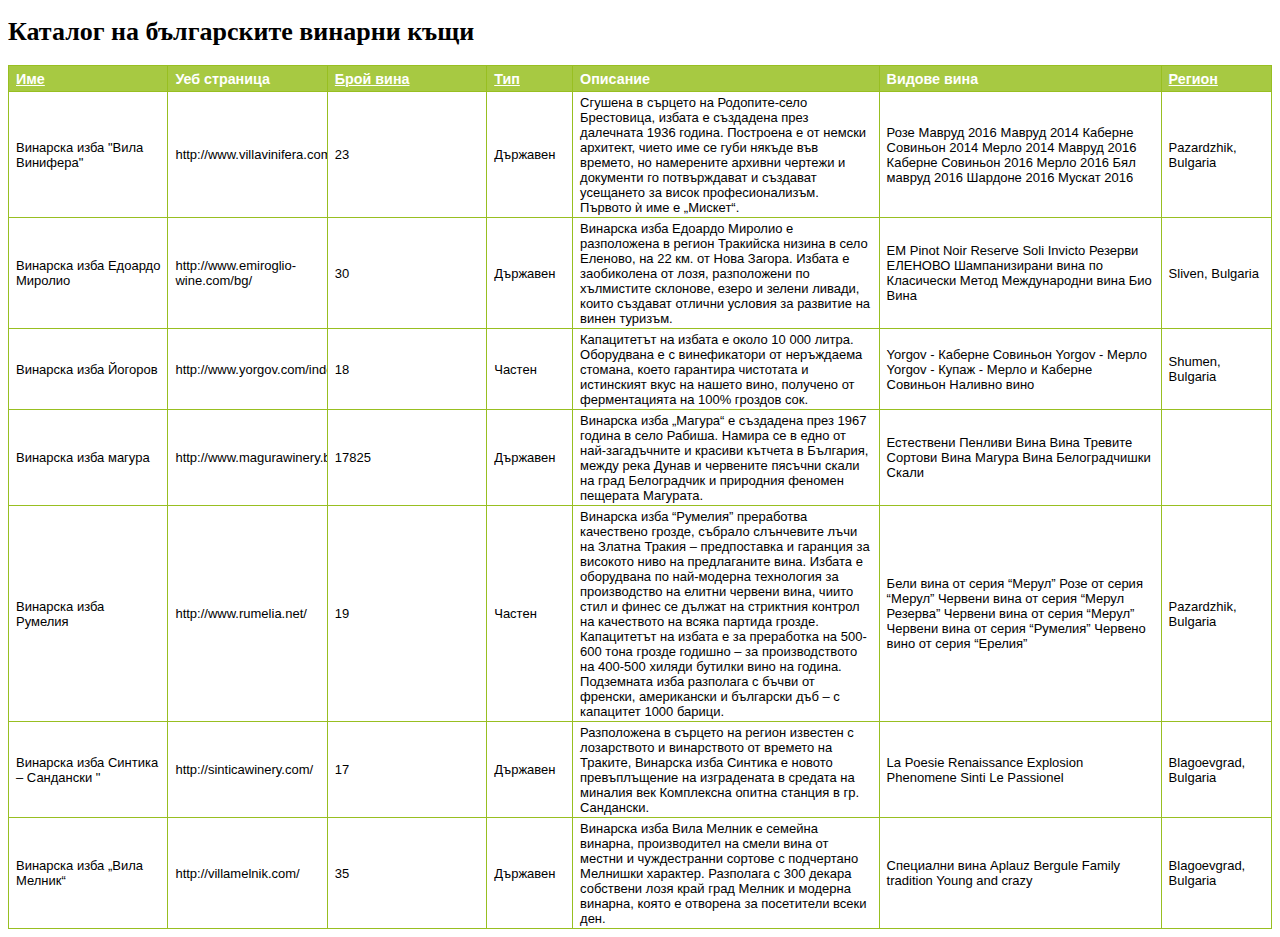
==== index_nojs.html @ dd206f60 "Removing sort by regions" ====
<!DOCTYPE html>
<html><head>
<meta http-equiv="content-type" content="text/html; charset=UTF-8">     
                                                                        
                                                     
		<meta charset="UTF-8">                                                                       
		<title>Винарни къщи</title>                                                                                                         
		<link rel="stylesheet" type="text/css" href="style.css">
		<script src="jquery-1.10.2.min.js"></script>
		<script src="sorttable.js"></script>
		<script src="xslt.js"></script>
			<script>
		window.onload = function() {
			new Transformation().setXml("08_content.xml")
				.setXslt("08_transformation.xsl").transform("table-div");
		}
		</script>
	</head>                                                                
                                                                 
	<body>                                                                 
                                                                 
		<h1>Каталог на българските винарни къщи</h1>                                                                                 
		<div id="table-div"><table id="winehouses"><thead><tr><th style="width:50px"><a href="#" onclick="this.blur(); return sortTable('winehouses-body', 0, true);">Име</a></th><th style="width:50px">
					Уеб страница
				</th><th style="width:50px"><a href="#" onclick="this.blur(); return sortTable('winehouses-body', 2, true);">Брой вина</a></th></th><th style="width:110px">
					Описание
				</th><th style="width:100px">
					Видове вина
				</th><th style="width:30px"><a>Регион</a></th></tr></thead><tbody id="winehouses-body" style=""><tr><td>Винарска изба магура</td><td>http://www.magurawinery.bg/</td><td>17</td><td>
				Винарска изба „Магура“ е създадена през 1967 година в село Рабиша. 
Намира се в едно от най-загадъчните и красиви кътчета в България, между 
река Дунав и червените пясъчни скали на град Белоградчик и природния 
феномен пещерата Магурата. 			</td><td>
				Естествени Пенливи Вина
				Вина Тревите
				Сортови Вина Магура
				Вина Белоградчишки Скали
			</td><td>Sofia, Bulgaria</td></tr><tr><td>Винарска изба „Вила Мелник“ </td><td>http://villamelnik.com/</td><td>35</td><td>
        Винарска изба Вила Мелник
        е семейна винарна, производител на смели вина от местни и 
чуждестранни сортове с подчертано Мелнишки характер. Разполага с 300 
декара собствени лозя край град Мелник и модерна винарна, която е 
отворена за посетители всеки ден.
      </td><td>
				Специални вина
        Aplauz
        Bergule
        Family tradition
        Young and crazy
			</td><td>Blagoevgrad, Bulgaria</td></tr><tr><td>Винарска изба Едоардо Миролио</td><td>http://www.emiroglio-wine.com/bg/</td><td>30</td><td>
				Винарска изба Едоардо Миролио е разположена в регион Тракийска 
низина в село Еленово, на 22 км. от Нова Загора.  Избата е заобиколена 
от лозя, разположени по хълмистите склонове, езеро и зелени ливади, 
които създават отлични условия за развитие на винен туризъм.			</td><td>
				EM Pinot Noir Reserve
				Soli Invicto
				Резерви ЕЛЕНОВО
				Шампанизирани вина по Класически Метод
				Международни вина
				Био Вина
			</td><td>Sliven, Bulgaria</td></tr><tr><td>Винарска изба "Вила Винифера"</td><td>http://www.villavinifera.com/</td><td>23</td><td>
				Сгушена в сърцето на Родопите-село Брестовица, избата е създадена 
през далечната 1936 година. Построена е от немски архитект, чието име се
 губи някъде във времето, но намерените архивни чертежи и документи го 
потвърждават и създават усещането за висок професионализъм. Първото ѝ 
име е „Мискет“. 			</td><td>
				Розе Мавруд 2016
				Мавруд 2014
				Каберне Совиньон 2014
				Мерло 2014
				Мавруд 2016
				Каберне Совиньон 2016
				Мерло 2016
				Бял мавруд 2016
				Шардоне 2016
				Мускат 2016
			</td><td>Pazardzhik, Bulgaria</td></tr><tr><td>Винарска изба Румелия </td><td>http://www.rumelia.net/</td><td>19</td><td>
        Винарска изба “Румелия” преработва качествено грозде, събрало 
слънчевите лъчи на Златна Тракия – предпоставка и гаранция за високото 
ниво на предлаганите вина. Избата е оборудвана по най-модерна технология
 за производство на елитни червени вина, чиито стил и финес се дължат на
 стриктния контрол на качеството на всяка партида грозде. Капацитетът на
 избата е за преработка на 500-600 тона грозде годишно – за 
производството на 400-500 хиляди бутилки вино на година. Подземната изба
 разполага с бъчви от френски, американски и български дъб – с капацитет
 1000 барици.
      </td><td>
				Бели вина от серия “Мерул”
				Розе от серия “Мерул”
        Червени вина от серия “Мерул Резерва”
        Червени вина от серия “Мерул”
        Червени вина от серия “Румелия”
        Червено вино от серия “Ерелия”
			</td><td>Pazardzhik, Bulgaria</td></tr><tr><td>Винарска изба Йогоров</td><td>http://www.yorgov.com/index.htm</td><td>18</td><td>
				Капацитетът на избата е около 10 000 литра. Оборудвана е с 
винефикатори от неръждаема стомана, което гарантира чистотата  и 
истинският вкус на  нашето вино, получено от ферментацията на 100% 
гроздов сок.			</td><td>
				Yorgov - Каберне Совиньон
				Yorgov - Мерло
				Yorgov - Купаж - Мерло  и Каберне Совиньон
				Наливно вино
			</td><td>Shumen, Bulgaria</td></tr><tr><td>Винарска изба Синтика – Сандански "</td><td>http://sinticawinery.com/</td><td>17</td><td>
        Разположена в сърцето на регион известен с лозарството и 
винарството от времето на Траките, Винарска изба Синтика е новото 
превъплъщение на изградената в средата на миналия век Комплексна опитна 
станция в гр. Сандански.
      </td><td>
				La Poesie
				Renaissance
        Explosion
        Phenomene
        Sinti
        Le Passionel
			</td><td>Blagoevgrad, Bulgaria</td></tr></tbody></table></div>  
	        
 
</body></html>
---- style.css ----
@CHARSET "UTF-8";

html {
	font-size:13px;
}

#winehouses {
	font-family: Helvetica, "Trebuchet MS", Arial, sans-serif;
	width: 100%;
	border-collapse: collapse;
	table-layout:fixed;
}

#winehouses td,#winehouses th {
	font-size: 1em;
	border: 1px solid #98bf21;
	padding: 3px 7px 2px 7px;
	overflow: hidden; 
}

#winehouses th {
	font-size: 1.1em;
	text-align: left;
	padding-top: 5px;
	padding-bottom: 4px;
	background-color: #A7C942;
	color: #ffffff;
}

#winehouses tr.alt td {
	color: #000000;
	background-color: #EAF2D3;
}

a {
	color: #669999;
}

#winehouses th a {
	color: #ffffff;
}

.show_hide {
	cursor:pointer;
}

a:hover {
	
}

a:visited {
	
}
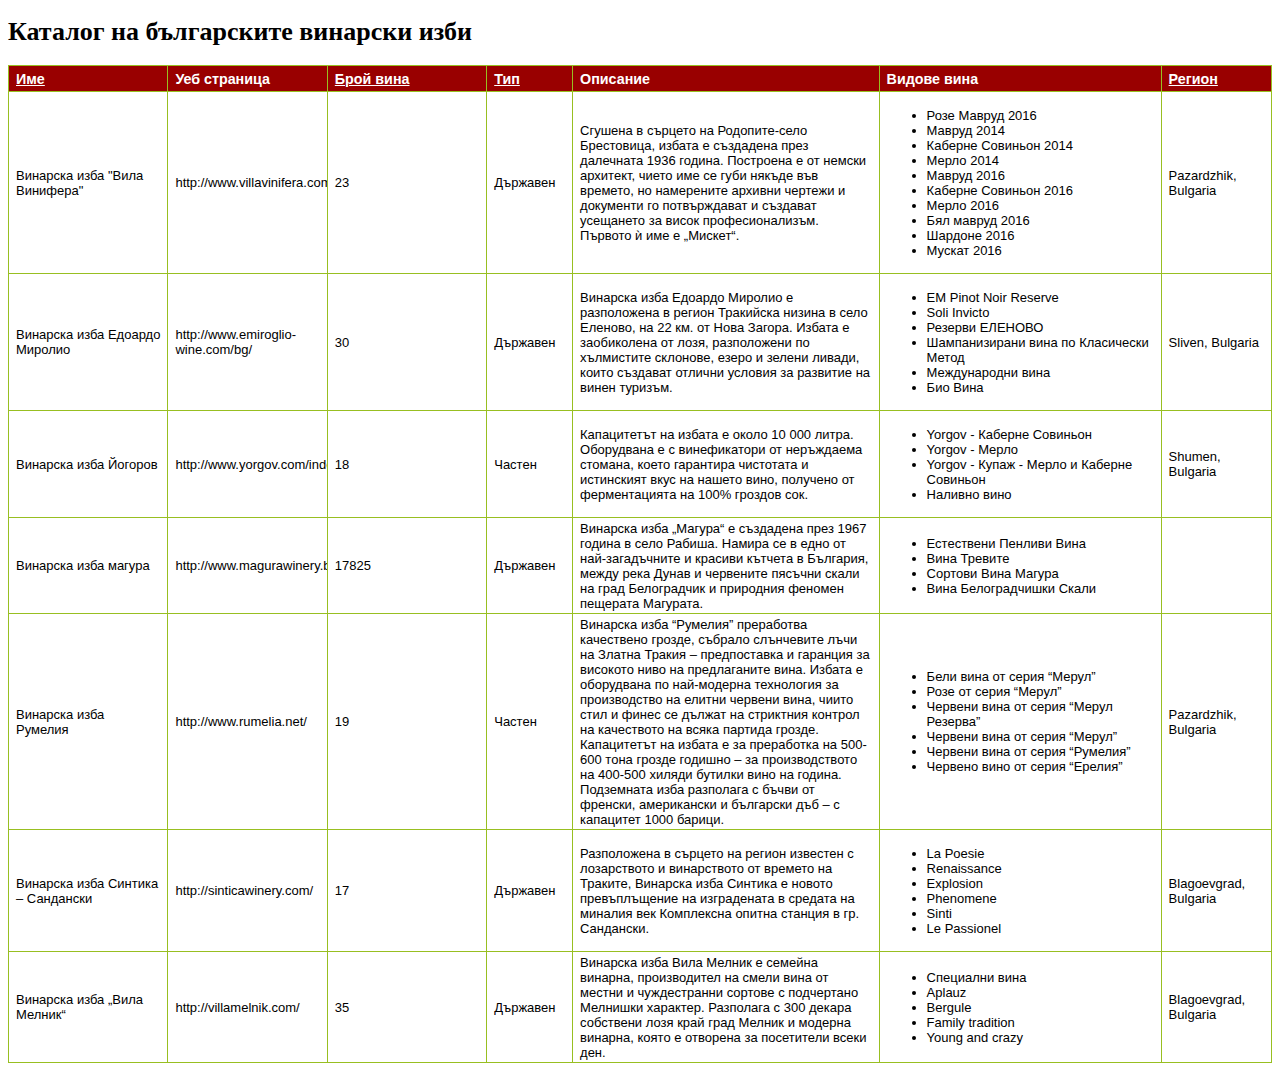
==== commit 9cc05327: "Changes for styling; fixing names" ====
--- a/index_nojs.html
+++ b/index_nojs.html
@@ -4,7 +4,7 @@
                                                                         
                                                      
 		<meta charset="UTF-8">                                                                       
-		<title>Винарни къщи</title>                                                                                                         
+		<title>Винарски изби</title>                                                                                                         
 		<link rel="stylesheet" type="text/css" href="style.css">
 		<script src="jquery-1.10.2.min.js"></script>
 		<script src="sorttable.js"></script>
@@ -19,7 +19,7 @@
                                                                  
 	<body>                                                                 
                                                                  
-		<h1>Каталог на българските винарни къщи</h1>                                                                                 
+		<h1>Каталог на българските винарски изби</h1>                                                                                 
 		<div id="table-div"><table id="winehouses"><thead><tr><th style="width:50px"><a href="#" onclick="this.blur(); return sortTable('winehouses-body', 0, true);">Име</a></th><th style="width:50px">
 					Уеб страница
 				</th><th style="width:50px"><a href="#" onclick="this.blur(); return sortTable('winehouses-body', 2, true);">Брой вина</a></th></th><th style="width:110px">
--- a/style.css
+++ b/style.css
@@ -23,7 +23,7 @@
 	text-align: left;
 	padding-top: 5px;
 	padding-bottom: 4px;
-	background-color: #A7C942;
+	background-color: #990000;
 	color: #ffffff;
 }
 
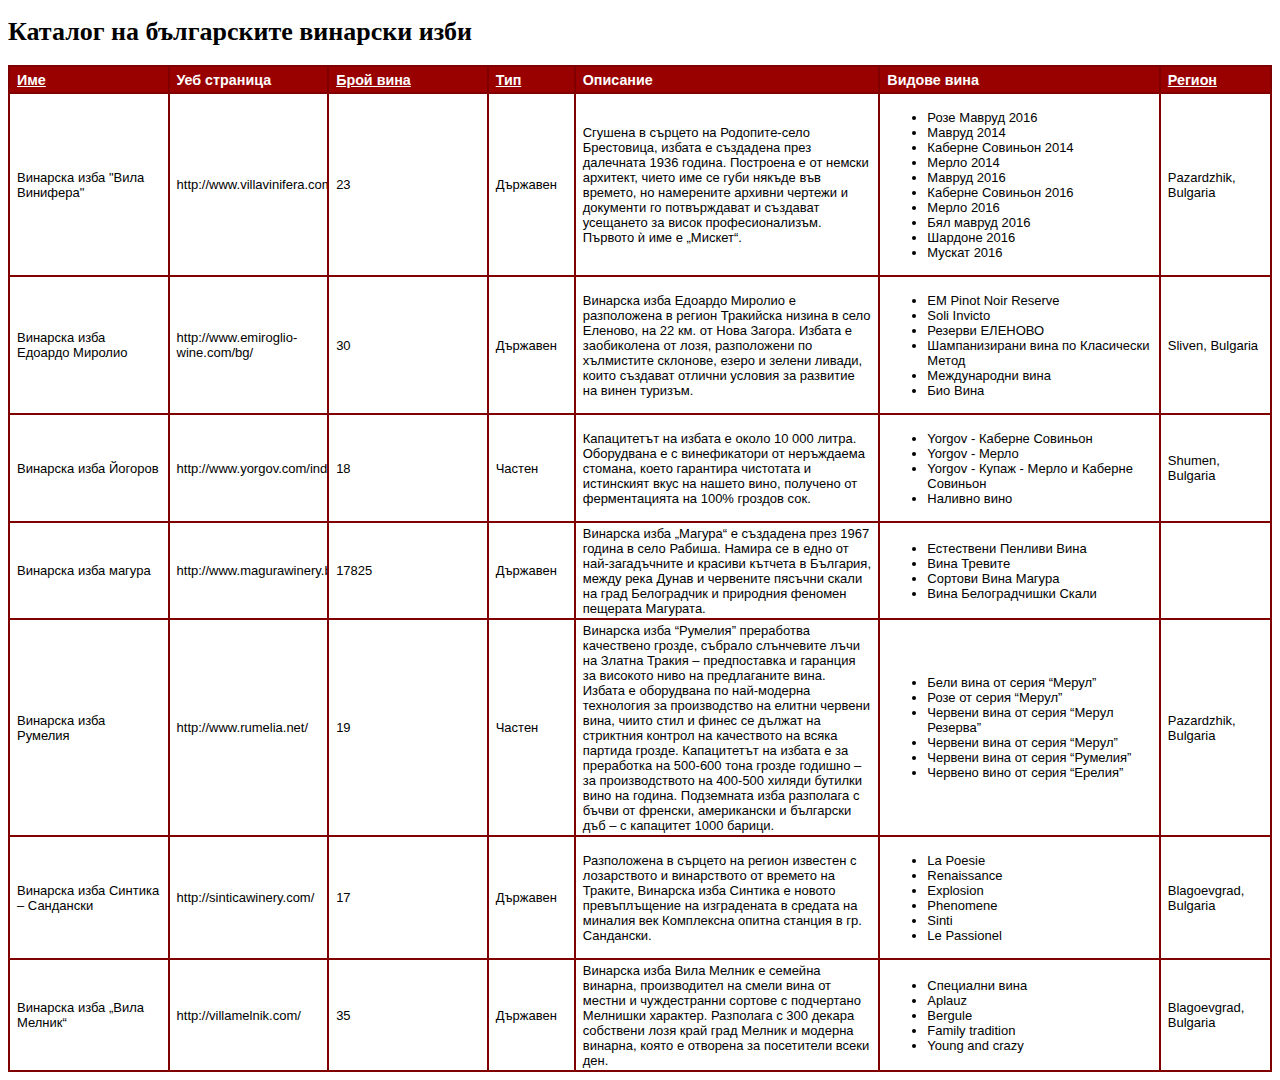
==== commit a77bff4e: "update nojs html" ====
--- a/index_nojs.html
+++ b/index_nojs.html
@@ -1,118 +1,27 @@
 <!DOCTYPE html>
-<html><head>
-<meta http-equiv="content-type" content="text/html; charset=UTF-8">     
-                                                                        
-                                                     
+<html>                                                                                                                                      
+	<head>                                                                                                                                  
 		<meta charset="UTF-8">                                                                       
 		<title>Винарски изби</title>                                                                                                         
 		<link rel="stylesheet" type="text/css" href="style.css">
 		<script src="jquery-1.10.2.min.js"></script>
 		<script src="sorttable.js"></script>
 		<script src="xslt.js"></script>
-			<script>
+		<script>
 		window.onload = function() {
 			new Transformation().setXml("08_content.xml")
 				.setXslt("08_transformation.xsl").transform("table-div");
 		}
 		</script>
-	</head>                                                                
-                                                                 
-	<body>                                                                 
-                                                                 
+	</head>                                                                                                                                 
+	<body>                                                                                                                                  
 		<h1>Каталог на българските винарски изби</h1>                                                                                 
-		<div id="table-div"><table id="winehouses"><thead><tr><th style="width:50px"><a href="#" onclick="this.blur(); return sortTable('winehouses-body', 0, true);">Име</a></th><th style="width:50px">
-					Уеб страница
-				</th><th style="width:50px"><a href="#" onclick="this.blur(); return sortTable('winehouses-body', 2, true);">Брой вина</a></th></th><th style="width:110px">
-					Описание
-				</th><th style="width:100px">
-					Видове вина
-				</th><th style="width:30px"><a>Регион</a></th></tr></thead><tbody id="winehouses-body" style=""><tr><td>Винарска изба магура</td><td>http://www.magurawinery.bg/</td><td>17</td><td>
-				Винарска изба „Магура“ е създадена през 1967 година в село Рабиша. 
-Намира се в едно от най-загадъчните и красиви кътчета в България, между 
-река Дунав и червените пясъчни скали на град Белоградчик и природния 
-феномен пещерата Магурата. 			</td><td>
-				Естествени Пенливи Вина
-				Вина Тревите
-				Сортови Вина Магура
-				Вина Белоградчишки Скали
-			</td><td>Sofia, Bulgaria</td></tr><tr><td>Винарска изба „Вила Мелник“ </td><td>http://villamelnik.com/</td><td>35</td><td>
-        Винарска изба Вила Мелник
-        е семейна винарна, производител на смели вина от местни и 
-чуждестранни сортове с подчертано Мелнишки характер. Разполага с 300 
-декара собствени лозя край град Мелник и модерна винарна, която е 
-отворена за посетители всеки ден.
-      </td><td>
-				Специални вина
-        Aplauz
-        Bergule
-        Family tradition
-        Young and crazy
-			</td><td>Blagoevgrad, Bulgaria</td></tr><tr><td>Винарска изба Едоардо Миролио</td><td>http://www.emiroglio-wine.com/bg/</td><td>30</td><td>
-				Винарска изба Едоардо Миролио е разположена в регион Тракийска 
-низина в село Еленово, на 22 км. от Нова Загора.  Избата е заобиколена 
-от лозя, разположени по хълмистите склонове, езеро и зелени ливади, 
-които създават отлични условия за развитие на винен туризъм.			</td><td>
-				EM Pinot Noir Reserve
-				Soli Invicto
-				Резерви ЕЛЕНОВО
-				Шампанизирани вина по Класически Метод
-				Международни вина
-				Био Вина
-			</td><td>Sliven, Bulgaria</td></tr><tr><td>Винарска изба "Вила Винифера"</td><td>http://www.villavinifera.com/</td><td>23</td><td>
-				Сгушена в сърцето на Родопите-село Брестовица, избата е създадена 
-през далечната 1936 година. Построена е от немски архитект, чието име се
- губи някъде във времето, но намерените архивни чертежи и документи го 
-потвърждават и създават усещането за висок професионализъм. Първото ѝ 
-име е „Мискет“. 			</td><td>
-				Розе Мавруд 2016
-				Мавруд 2014
-				Каберне Совиньон 2014
-				Мерло 2014
-				Мавруд 2016
-				Каберне Совиньон 2016
-				Мерло 2016
-				Бял мавруд 2016
-				Шардоне 2016
-				Мускат 2016
-			</td><td>Pazardzhik, Bulgaria</td></tr><tr><td>Винарска изба Румелия </td><td>http://www.rumelia.net/</td><td>19</td><td>
-        Винарска изба “Румелия” преработва качествено грозде, събрало 
-слънчевите лъчи на Златна Тракия – предпоставка и гаранция за високото 
-ниво на предлаганите вина. Избата е оборудвана по най-модерна технология
- за производство на елитни червени вина, чиито стил и финес се дължат на
- стриктния контрол на качеството на всяка партида грозде. Капацитетът на
- избата е за преработка на 500-600 тона грозде годишно – за 
-производството на 400-500 хиляди бутилки вино на година. Подземната изба
- разполага с бъчви от френски, американски и български дъб – с капацитет
- 1000 барици.
-      </td><td>
-				Бели вина от серия “Мерул”
-				Розе от серия “Мерул”
-        Червени вина от серия “Мерул Резерва”
-        Червени вина от серия “Мерул”
-        Червени вина от серия “Румелия”
-        Червено вино от серия “Ерелия”
-			</td><td>Pazardzhik, Bulgaria</td></tr><tr><td>Винарска изба Йогоров</td><td>http://www.yorgov.com/index.htm</td><td>18</td><td>
-				Капацитетът на избата е около 10 000 литра. Оборудвана е с 
-винефикатори от неръждаема стомана, което гарантира чистотата  и 
-истинският вкус на  нашето вино, получено от ферментацията на 100% 
-гроздов сок.			</td><td>
-				Yorgov - Каберне Совиньон
-				Yorgov - Мерло
-				Yorgov - Купаж - Мерло  и Каберне Совиньон
-				Наливно вино
-			</td><td>Shumen, Bulgaria</td></tr><tr><td>Винарска изба Синтика – Сандански "</td><td>http://sinticawinery.com/</td><td>17</td><td>
-        Разположена в сърцето на регион известен с лозарството и 
-винарството от времето на Траките, Винарска изба Синтика е новото 
-превъплъщение на изградената в средата на миналия век Комплексна опитна 
-станция в гр. Сандански.
-      </td><td>
-				La Poesie
-				Renaissance
-        Explosion
-        Phenomene
-        Sinti
-        Le Passionel
-			</td><td>Blagoevgrad, Bulgaria</td></tr></tbody></table></div>  
-	        
- 
-</body></html>+		<div id="table-div">  
+		</div>  
+	</body>        
+	<script type="text/javascript">
+		$(document).ready(function(){
+			alert("Open with Mozilla Firefox or open the ready index_nojs.html");
+		});
+	</script>
+</html> 
--- a/style.css
+++ b/style.css
@@ -13,7 +13,7 @@
 
 #winehouses td,#winehouses th {
 	font-size: 1em;
-	border: 1px solid #98bf21;
+	border: 2px solid #800000;
 	padding: 3px 7px 2px 7px;
 	overflow: hidden; 
 }
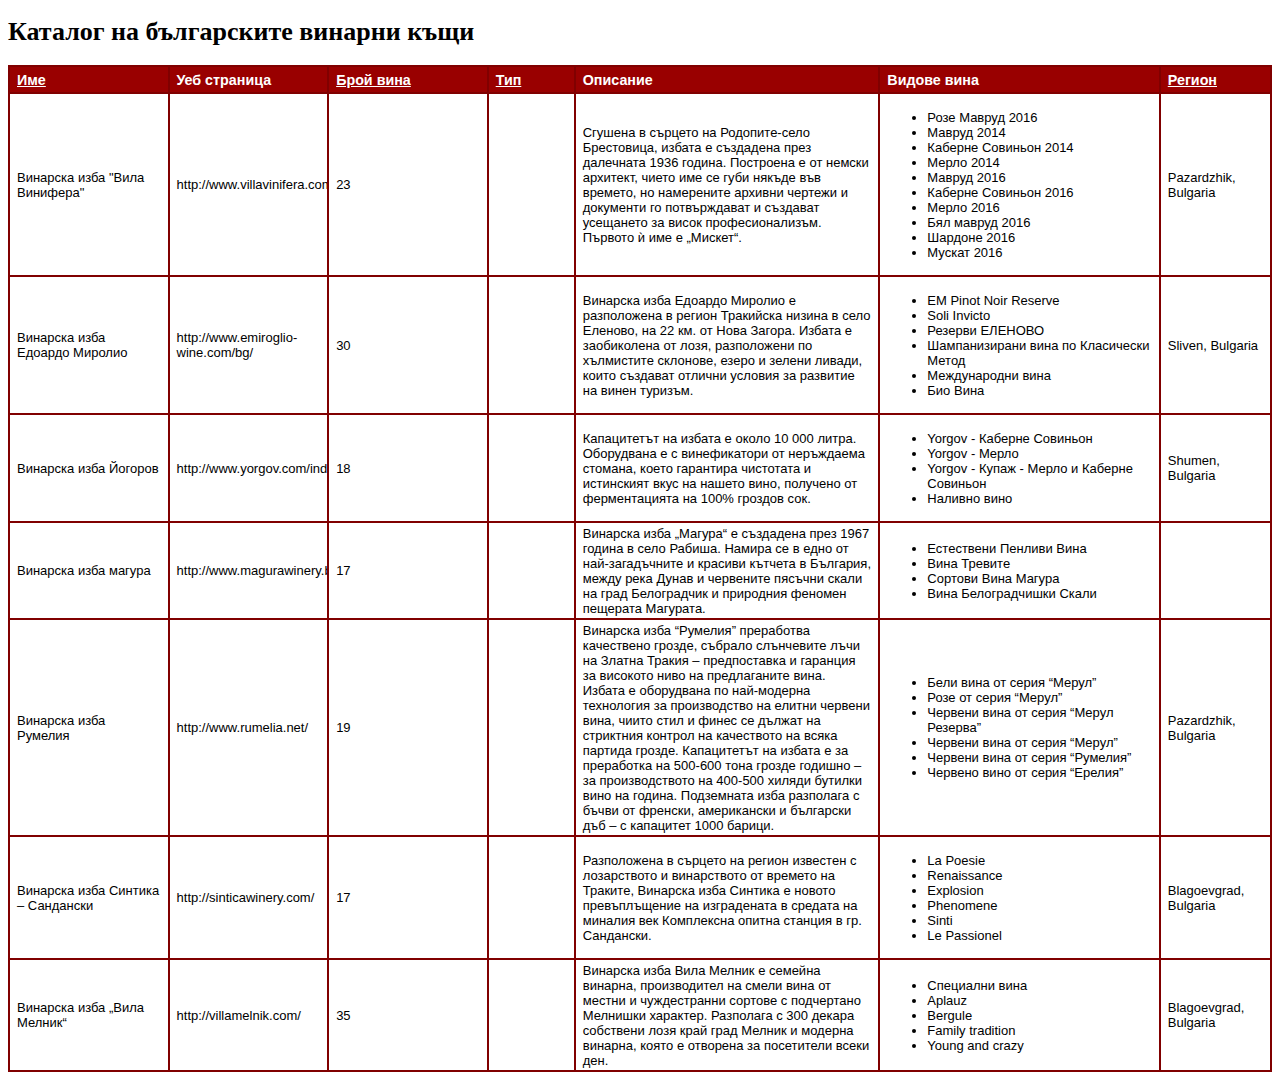
==== commit 12a22e03: "Changing wines count for winehouses." ====
--- a/index_nojs.html
+++ b/index_nojs.html
@@ -1,27 +1,118 @@
 <!DOCTYPE html>
-<html>                                                                                                                                      
-	<head>                                                                                                                                  
+<html><head>
+<meta http-equiv="content-type" content="text/html; charset=UTF-8">     
+                                                                        
+                                                     
 		<meta charset="UTF-8">                                                                       
-		<title>Винарски изби</title>                                                                                                         
+		<title>Винарни къщи</title>                                                                                                         
 		<link rel="stylesheet" type="text/css" href="style.css">
 		<script src="jquery-1.10.2.min.js"></script>
 		<script src="sorttable.js"></script>
 		<script src="xslt.js"></script>
-		<script>
+			<script>
 		window.onload = function() {
 			new Transformation().setXml("08_content.xml")
 				.setXslt("08_transformation.xsl").transform("table-div");
 		}
 		</script>
-	</head>                                                                                                                                 
-	<body>                                                                                                                                  
-		<h1>Каталог на българските винарски изби</h1>                                                                                 
-		<div id="table-div">  
-		</div>  
-	</body>        
-	<script type="text/javascript">
-		$(document).ready(function(){
-			alert("Open with Mozilla Firefox or open the ready index_nojs.html");
-		});
-	</script>
-</html> 
+	</head>                                                                
+                                                                 
+	<body>                                                                 
+                                                                 
+		<h1>Каталог на българските винарни къщи</h1>                                                                                 
+		<div id="table-div"><table id="winehouses"><thead><tr><th style="width:50px"><a href="#" onclick="this.blur(); return sortTable('winehouses-body', 0, true);">Име</a></th><th style="width:50px">
+					Уеб страница
+				</th><th style="width:50px"><a href="#" onclick="this.blur(); return sortTable('winehouses-body', 2, true);">Брой вина</a></th></th><th style="width:110px">
+					Описание
+				</th><th style="width:100px">
+					Видове вина
+				</th><th style="width:30px"><a>Регион</a></th></tr></thead><tbody id="winehouses-body" style=""><tr><td>Винарска изба магура</td><td>http://www.magurawinery.bg/</td><td>17</td><td>
+				Винарска изба „Магура“ е създадена през 1967 година в село Рабиша. 
+Намира се в едно от най-загадъчните и красиви кътчета в България, между 
+река Дунав и червените пясъчни скали на град Белоградчик и природния 
+феномен пещерата Магурата. 			</td><td>
+				Естествени Пенливи Вина
+				Вина Тревите
+				Сортови Вина Магура
+				Вина Белоградчишки Скали
+			</td><td>Sofia, Bulgaria</td></tr><tr><td>Винарска изба „Вила Мелник“ </td><td>http://villamelnik.com/</td><td>35</td><td>
+        Винарска изба Вила Мелник
+        е семейна винарна, производител на смели вина от местни и 
+чуждестранни сортове с подчертано Мелнишки характер. Разполага с 300 
+декара собствени лозя край град Мелник и модерна винарна, която е 
+отворена за посетители всеки ден.
+      </td><td>
+				Специални вина
+        Aplauz
+        Bergule
+        Family tradition
+        Young and crazy
+			</td><td>Blagoevgrad, Bulgaria</td></tr><tr><td>Винарска изба Едоардо Миролио</td><td>http://www.emiroglio-wine.com/bg/</td><td>30</td><td>
+				Винарска изба Едоардо Миролио е разположена в регион Тракийска 
+низина в село Еленово, на 22 км. от Нова Загора.  Избата е заобиколена 
+от лозя, разположени по хълмистите склонове, езеро и зелени ливади, 
+които създават отлични условия за развитие на винен туризъм.			</td><td>
+				EM Pinot Noir Reserve
+				Soli Invicto
+				Резерви ЕЛЕНОВО
+				Шампанизирани вина по Класически Метод
+				Международни вина
+				Био Вина
+			</td><td>Sliven, Bulgaria</td></tr><tr><td>Винарска изба "Вила Винифера"</td><td>http://www.villavinifera.com/</td><td>23</td><td>
+				Сгушена в сърцето на Родопите-село Брестовица, избата е създадена 
+през далечната 1936 година. Построена е от немски архитект, чието име се
+ губи някъде във времето, но намерените архивни чертежи и документи го 
+потвърждават и създават усещането за висок професионализъм. Първото ѝ 
+име е „Мискет“. 			</td><td>
+				Розе Мавруд 2016
+				Мавруд 2014
+				Каберне Совиньон 2014
+				Мерло 2014
+				Мавруд 2016
+				Каберне Совиньон 2016
+				Мерло 2016
+				Бял мавруд 2016
+				Шардоне 2016
+				Мускат 2016
+			</td><td>Pazardzhik, Bulgaria</td></tr><tr><td>Винарска изба Румелия </td><td>http://www.rumelia.net/</td><td>19</td><td>
+        Винарска изба “Румелия” преработва качествено грозде, събрало 
+слънчевите лъчи на Златна Тракия – предпоставка и гаранция за високото 
+ниво на предлаганите вина. Избата е оборудвана по най-модерна технология
+ за производство на елитни червени вина, чиито стил и финес се дължат на
+ стриктния контрол на качеството на всяка партида грозде. Капацитетът на
+ избата е за преработка на 500-600 тона грозде годишно – за 
+производството на 400-500 хиляди бутилки вино на година. Подземната изба
+ разполага с бъчви от френски, американски и български дъб – с капацитет
+ 1000 барици.
+      </td><td>
+				Бели вина от серия “Мерул”
+				Розе от серия “Мерул”
+        Червени вина от серия “Мерул Резерва”
+        Червени вина от серия “Мерул”
+        Червени вина от серия “Румелия”
+        Червено вино от серия “Ерелия”
+			</td><td>Pazardzhik, Bulgaria</td></tr><tr><td>Винарска изба Йогоров</td><td>http://www.yorgov.com/index.htm</td><td>18</td><td>
+				Капацитетът на избата е около 10 000 литра. Оборудвана е с 
+винефикатори от неръждаема стомана, което гарантира чистотата  и 
+истинският вкус на  нашето вино, получено от ферментацията на 100% 
+гроздов сок.			</td><td>
+				Yorgov - Каберне Совиньон
+				Yorgov - Мерло
+				Yorgov - Купаж - Мерло  и Каберне Совиньон
+				Наливно вино
+			</td><td>Shumen, Bulgaria</td></tr><tr><td>Винарска изба Синтика – Сандански "</td><td>http://sinticawinery.com/</td><td>17</td><td>
+        Разположена в сърцето на регион известен с лозарството и 
+винарството от времето на Траките, Винарска изба Синтика е новото 
+превъплъщение на изградената в средата на миналия век Комплексна опитна 
+станция в гр. Сандански.
+      </td><td>
+				La Poesie
+				Renaissance
+        Explosion
+        Phenomene
+        Sinti
+        Le Passionel
+			</td><td>Blagoevgrad, Bulgaria</td></tr></tbody></table></div>  
+	        
+ 
+</body></html>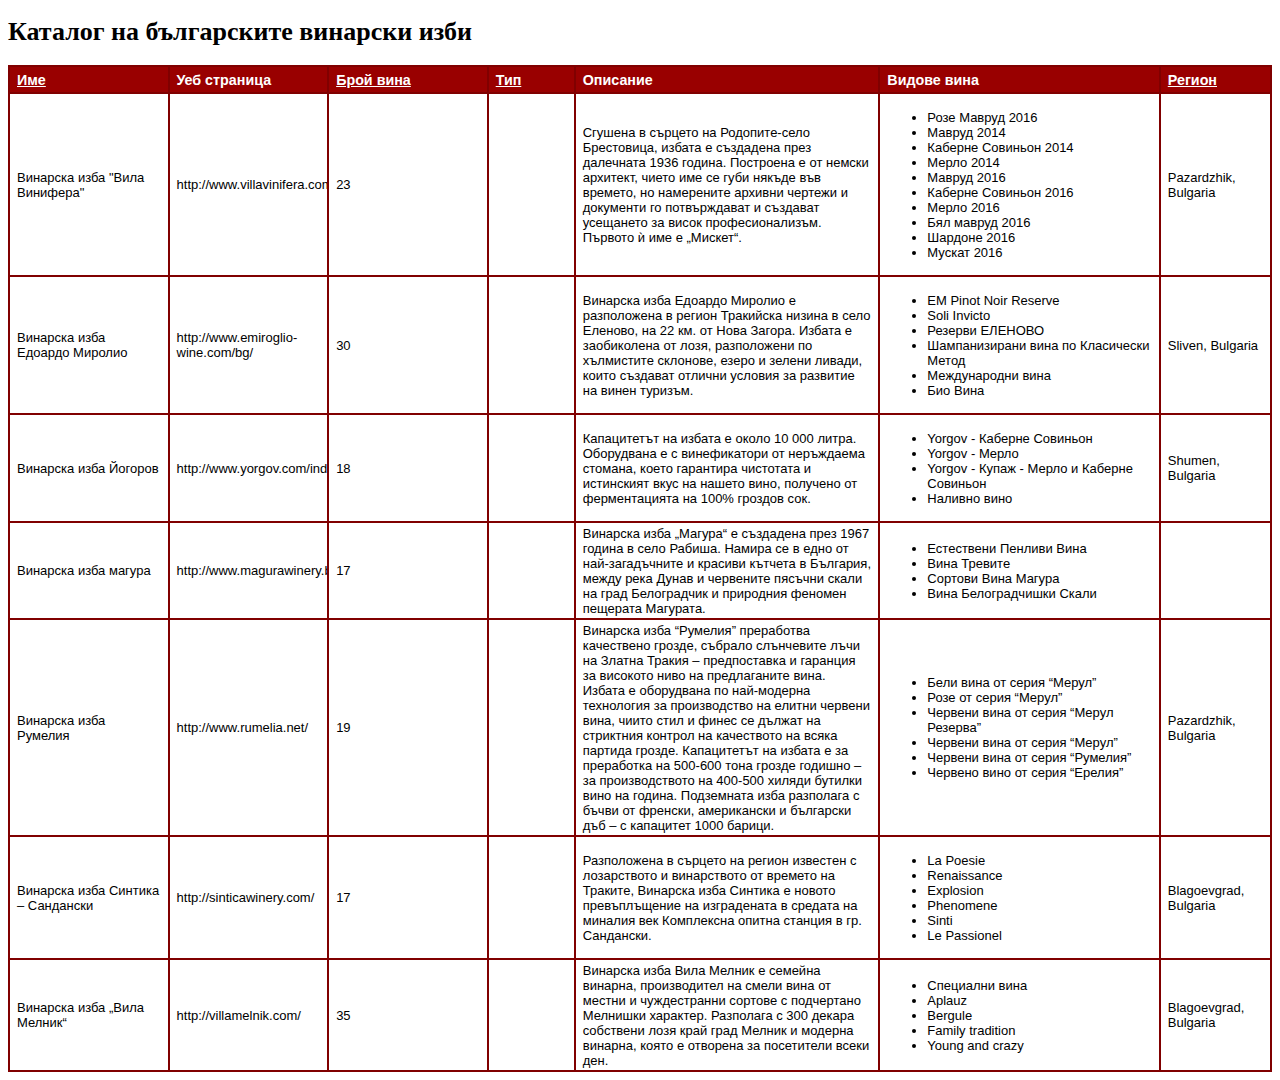
==== commit d8b4912a: "fix index_nojs file" ====
--- a/index_nojs.html
+++ b/index_nojs.html
@@ -4,77 +4,40 @@
                                                                         
                                                      
 		<meta charset="UTF-8">                                                                       
-		<title>Винарни къщи</title>                                                                                                         
+		<title>Винарски изби</title>                                                                                                         
 		<link rel="stylesheet" type="text/css" href="style.css">
 		<script src="jquery-1.10.2.min.js"></script>
 		<script src="sorttable.js"></script>
 		<script src="xslt.js"></script>
-			<script>
-		window.onload = function() {
-			new Transformation().setXml("08_content.xml")
-				.setXslt("08_transformation.xsl").transform("table-div");
-		}
-		</script>
 	</head>                                                                
                                                                  
 	<body>                                                                 
                                                                  
-		<h1>Каталог на българските винарни къщи</h1>                                                                                 
+		<h1>Каталог на българските винарски изби</h1>                                                                                 
 		<div id="table-div"><table id="winehouses"><thead><tr><th style="width:50px"><a href="#" onclick="this.blur(); return sortTable('winehouses-body', 0, true);">Име</a></th><th style="width:50px">
 					Уеб страница
-				</th><th style="width:50px"><a href="#" onclick="this.blur(); return sortTable('winehouses-body', 2, true);">Брой вина</a></th></th><th style="width:110px">
+				</th><th style="width:50px"><a href="#" onclick="this.blur(); return sortTable('winehouses-body', 2, true);">Брой вина</a></th><th style="width:20px"><a href="#" onclick="this.blur(); return sortTable('winehouses-body', 3, true);">Тип</a></th><th style="width:110px">
 					Описание
 				</th><th style="width:100px">
 					Видове вина
-				</th><th style="width:30px"><a>Регион</a></th></tr></thead><tbody id="winehouses-body" style=""><tr><td>Винарска изба магура</td><td>http://www.magurawinery.bg/</td><td>17</td><td>
-				Винарска изба „Магура“ е създадена през 1967 година в село Рабиша. 
-Намира се в едно от най-загадъчните и красиви кътчета в България, между 
-река Дунав и червените пясъчни скали на град Белоградчик и природния 
-феномен пещерата Магурата. 			</td><td>
-				Естествени Пенливи Вина
-				Вина Тревите
-				Сортови Вина Магура
-				Вина Белоградчишки Скали
-			</td><td>Sofia, Bulgaria</td></tr><tr><td>Винарска изба „Вила Мелник“ </td><td>http://villamelnik.com/</td><td>35</td><td>
-        Винарска изба Вила Мелник
-        е семейна винарна, производител на смели вина от местни и 
-чуждестранни сортове с подчертано Мелнишки характер. Разполага с 300 
-декара собствени лозя край град Мелник и модерна винарна, която е 
-отворена за посетители всеки ден.
-      </td><td>
-				Специални вина
-        Aplauz
-        Bergule
-        Family tradition
-        Young and crazy
-			</td><td>Blagoevgrad, Bulgaria</td></tr><tr><td>Винарска изба Едоардо Миролио</td><td>http://www.emiroglio-wine.com/bg/</td><td>30</td><td>
-				Винарска изба Едоардо Миролио е разположена в регион Тракийска 
-низина в село Еленово, на 22 км. от Нова Загора.  Избата е заобиколена 
-от лозя, разположени по хълмистите склонове, езеро и зелени ливади, 
-които създават отлични условия за развитие на винен туризъм.			</td><td>
-				EM Pinot Noir Reserve
-				Soli Invicto
-				Резерви ЕЛЕНОВО
-				Шампанизирани вина по Класически Метод
-				Международни вина
-				Био Вина
-			</td><td>Sliven, Bulgaria</td></tr><tr><td>Винарска изба "Вила Винифера"</td><td>http://www.villavinifera.com/</td><td>23</td><td>
+				</th><th style="width:30px"><a href="#" onclick="this.blur(); return sortTable('winehouses-body', 6, true);">Регион</a></th></tr></thead><tbody id="winehouses-body"><tr><td>Винарска изба "Вила Винифера"</td><td>http://www.villavinifera.com/</td><td>23</td><td></td><td>
 				Сгушена в сърцето на Родопите-село Брестовица, избата е създадена 
 през далечната 1936 година. Построена е от немски архитект, чието име се
  губи някъде във времето, но намерените архивни чертежи и документи го 
 потвърждават и създават усещането за висок професионализъм. Първото ѝ 
-име е „Мискет“. 			</td><td>
-				Розе Мавруд 2016
-				Мавруд 2014
-				Каберне Совиньон 2014
-				Мерло 2014
-				Мавруд 2016
-				Каберне Совиньон 2016
-				Мерло 2016
-				Бял мавруд 2016
-				Шардоне 2016
-				Мускат 2016
-			</td><td>Pazardzhik, Bulgaria</td></tr><tr><td>Винарска изба Румелия </td><td>http://www.rumelia.net/</td><td>19</td><td>
+име е „Мискет“. 			</td><td><ul><li>Розе Мавруд 2016</li><li>Мавруд 2014</li><li>Каберне Совиньон 2014</li><li>Мерло 2014</li><li>Мавруд 2016</li><li>Каберне Совиньон 2016</li><li>Мерло 2016</li><li>Бял мавруд 2016</li><li>Шардоне 2016</li><li>Мускат 2016</li></ul></td><td>Pazardzhik, Bulgaria</td></tr><tr><td>Винарска изба Едоардо Миролио</td><td>http://www.emiroglio-wine.com/bg/</td><td>30</td><td></td><td>
+				Винарска изба Едоардо Миролио е разположена в регион Тракийска 
+низина в село Еленово, на 22 км. от Нова Загора.  Избата е заобиколена 
+от лозя, разположени по хълмистите склонове, езеро и зелени ливади, 
+които създават отлични условия за развитие на винен туризъм.			</td><td><ul><li>EM Pinot Noir Reserve</li><li>Soli Invicto</li><li>Резерви ЕЛЕНОВО</li><li>Шампанизирани вина по Класически Метод</li><li>Международни вина</li><li>Био Вина</li></ul></td><td>Sliven, Bulgaria</td></tr><tr><td>Винарска изба Йогоров</td><td>http://www.yorgov.com/index.htm</td><td>18</td><td></td><td>
+				Капацитетът на избата е около 10 000 литра. Оборудвана е с 
+винефикатори от неръждаема стомана, което гарантира чистотата  и 
+истинският вкус на  нашето вино, получено от ферментацията на 100% 
+гроздов сок.			</td><td><ul><li>Yorgov - Каберне Совиньон</li><li>Yorgov - Мерло</li><li>Yorgov - Купаж - Мерло  и Каберне Совиньон</li><li>Наливно вино</li></ul></td><td>Shumen, Bulgaria</td></tr><tr><td>Винарска изба магура</td><td>http://www.magurawinery.bg/</td><td>17</td><td></td><td>
+				Винарска изба „Магура“ е създадена през 1967 година в село Рабиша. 
+Намира се в едно от най-загадъчните и красиви кътчета в България, между 
+река Дунав и червените пясъчни скали на град Белоградчик и природния 
+феномен пещерата Магурата. 			</td><td><ul><li>Естествени Пенливи Вина</li><li>Вина Тревите</li><li>Сортови Вина Магура</li><li>Вина Белоградчишки Скали</li></ul></td><td></td></tr><tr><td>Винарска изба Румелия </td><td>http://www.rumelia.net/</td><td>19</td><td></td><td>
         Винарска изба “Румелия” преработва качествено грозде, събрало 
 слънчевите лъчи на Златна Тракия – предпоставка и гаранция за високото 
 ниво на предлаганите вина. Избата е оборудвана по най-модерна технология
@@ -84,35 +47,16 @@
 производството на 400-500 хиляди бутилки вино на година. Подземната изба
  разполага с бъчви от френски, американски и български дъб – с капацитет
  1000 барици.
-      </td><td>
-				Бели вина от серия “Мерул”
-				Розе от серия “Мерул”
-        Червени вина от серия “Мерул Резерва”
-        Червени вина от серия “Мерул”
-        Червени вина от серия “Румелия”
-        Червено вино от серия “Ерелия”
-			</td><td>Pazardzhik, Bulgaria</td></tr><tr><td>Винарска изба Йогоров</td><td>http://www.yorgov.com/index.htm</td><td>18</td><td>
-				Капацитетът на избата е около 10 000 литра. Оборудвана е с 
-винефикатори от неръждаема стомана, което гарантира чистотата  и 
-истинският вкус на  нашето вино, получено от ферментацията на 100% 
-гроздов сок.			</td><td>
-				Yorgov - Каберне Совиньон
-				Yorgov - Мерло
-				Yorgov - Купаж - Мерло  и Каберне Совиньон
-				Наливно вино
-			</td><td>Shumen, Bulgaria</td></tr><tr><td>Винарска изба Синтика – Сандански "</td><td>http://sinticawinery.com/</td><td>17</td><td>
+      </td><td><ul><li>Бели вина от серия “Мерул”</li><li>Розе от серия “Мерул”</li><li>Червени вина от серия “Мерул Резерва”</li><li>Червени вина от серия “Мерул”</li><li>Червени вина от серия “Румелия”</li><li>Червено вино от серия “Ерелия”</li></ul></td><td>Pazardzhik, Bulgaria</td></tr><tr><td>Винарска изба Синтика – Сандански</td><td>http://sinticawinery.com/</td><td>17</td><td></td><td>
         Разположена в сърцето на регион известен с лозарството и 
 винарството от времето на Траките, Винарска изба Синтика е новото 
 превъплъщение на изградената в средата на миналия век Комплексна опитна 
 станция в гр. Сандански.
-      </td><td>
-				La Poesie
-				Renaissance
-        Explosion
-        Phenomene
-        Sinti
-        Le Passionel
-			</td><td>Blagoevgrad, Bulgaria</td></tr></tbody></table></div>  
-	        
- 
+      </td><td><ul><li>La Poesie</li><li>Renaissance</li><li>Explosion</li><li>Phenomene</li><li>Sinti</li><li>Le Passionel</li></ul></td><td>Blagoevgrad, Bulgaria</td></tr><tr><td>Винарска изба „Вила Мелник“ </td><td>http://villamelnik.com/</td><td>35</td><td></td><td>
+        Винарска изба Вила Мелник
+        е семейна винарна, производител на смели вина от местни и 
+чуждестранни сортове с подчертано Мелнишки характер. Разполага с 300 
+декара собствени лозя край град Мелник и модерна винарна, която е 
+отворена за посетители всеки ден.
+      </td><td><ul><li>Специални вина</li><li>Aplauz</li><li>Bergule</li><li>Family tradition</li><li>Young and crazy</li></ul></td><td>Blagoevgrad, Bulgaria</td></tr></tbody></table></div>   
 </body></html>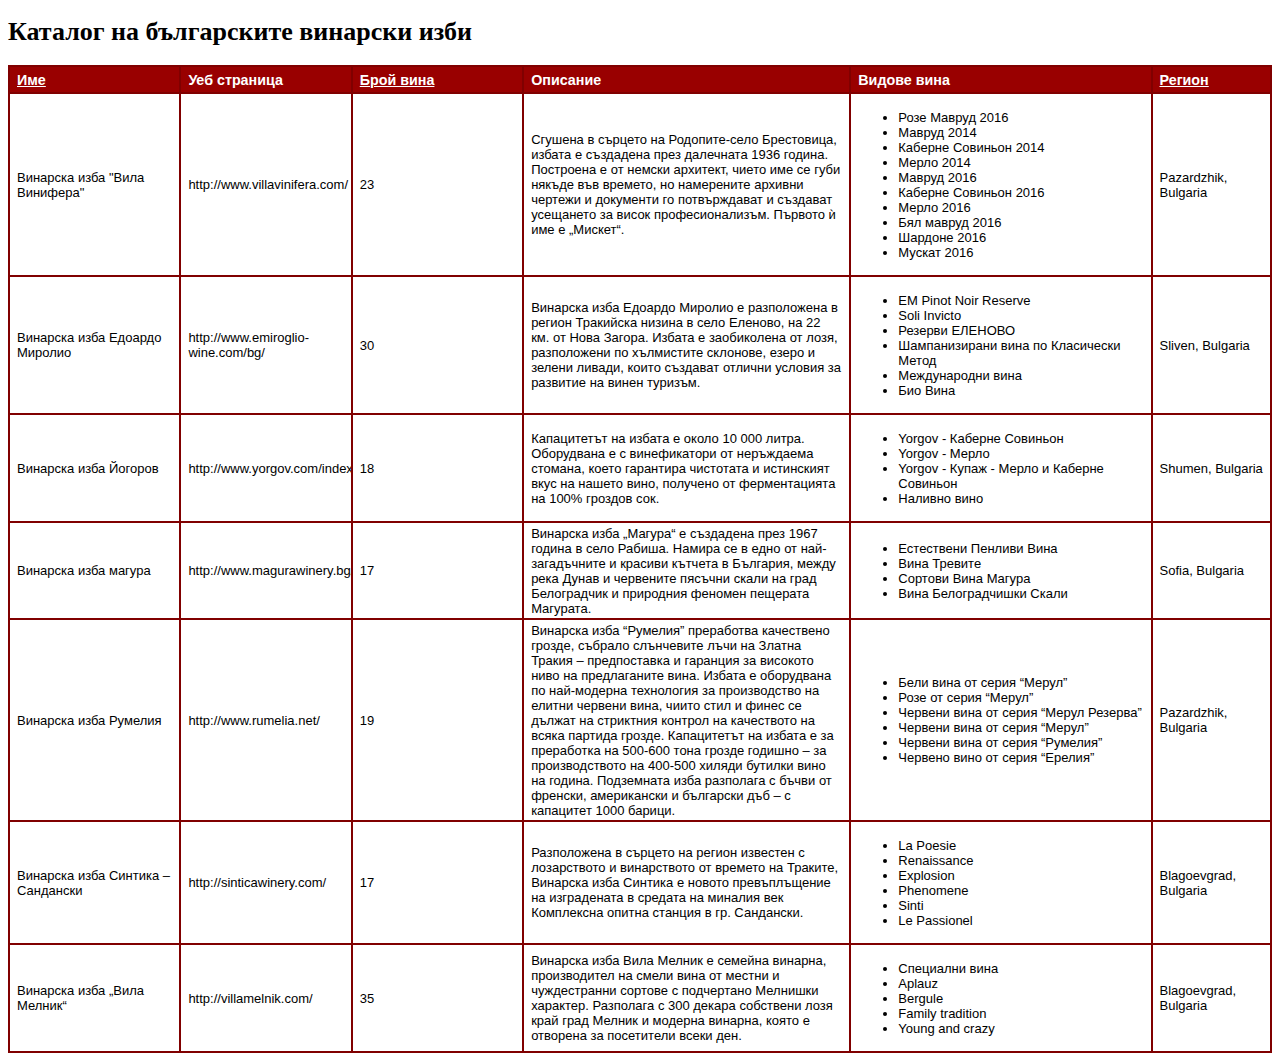
==== commit 51b675f8: "Adding Sofia in regions. Fixing html file for other browsers. with '#' will be ignored, and an empty" ====
--- a/index_nojs.html
+++ b/index_nojs.html
@@ -3,12 +3,18 @@
 <meta http-equiv="content-type" content="text/html; charset=UTF-8">     
                                                                         
                                                      
-		<meta charset="UTF-8">                                                                       
+	<meta charset="UTF-8">                                                                       
 		<title>Винарски изби</title>                                                                                                         
 		<link rel="stylesheet" type="text/css" href="style.css">
 		<script src="jquery-1.10.2.min.js"></script>
 		<script src="sorttable.js"></script>
 		<script src="xslt.js"></script>
+		<script>
+		window.onload = function() {
+			new Transformation().setXml("08_content.xml")
+				.setXslt("08_transformation.xsl").transform("table-div");
+		}
+		</script>
 	</head>                                                                
                                                                  
 	<body>                                                                 
@@ -16,28 +22,28 @@
 		<h1>Каталог на българските винарски изби</h1>                                                                                 
 		<div id="table-div"><table id="winehouses"><thead><tr><th style="width:50px"><a href="#" onclick="this.blur(); return sortTable('winehouses-body', 0, true);">Име</a></th><th style="width:50px">
 					Уеб страница
-				</th><th style="width:50px"><a href="#" onclick="this.blur(); return sortTable('winehouses-body', 2, true);">Брой вина</a></th><th style="width:20px"><a href="#" onclick="this.blur(); return sortTable('winehouses-body', 3, true);">Тип</a></th><th style="width:110px">
+				</th><th style="width:50px"><a href="#" onclick="this.blur(); return sortTable('winehouses-body', 2, true);">Брой вина</a></th><th style="width:110px">
 					Описание
 				</th><th style="width:100px">
 					Видове вина
-				</th><th style="width:30px"><a href="#" onclick="this.blur(); return sortTable('winehouses-body', 6, true);">Регион</a></th></tr></thead><tbody id="winehouses-body"><tr><td>Винарска изба "Вила Винифера"</td><td>http://www.villavinifera.com/</td><td>23</td><td></td><td>
+				</th><th style="width:30px"><a href="#" onclick="this.blur(); return sortTable('winehouses-body', 6, true);">Регион</a></th></tr></thead><tbody id="winehouses-body"><tr><td>Винарска изба "Вила Винифера"</td><td>http://www.villavinifera.com/</td><td>23</td><td>
 				Сгушена в сърцето на Родопите-село Брестовица, избата е създадена 
 през далечната 1936 година. Построена е от немски архитект, чието име се
  губи някъде във времето, но намерените архивни чертежи и документи го 
 потвърждават и създават усещането за висок професионализъм. Първото ѝ 
-име е „Мискет“. 			</td><td><ul><li>Розе Мавруд 2016</li><li>Мавруд 2014</li><li>Каберне Совиньон 2014</li><li>Мерло 2014</li><li>Мавруд 2016</li><li>Каберне Совиньон 2016</li><li>Мерло 2016</li><li>Бял мавруд 2016</li><li>Шардоне 2016</li><li>Мускат 2016</li></ul></td><td>Pazardzhik, Bulgaria</td></tr><tr><td>Винарска изба Едоардо Миролио</td><td>http://www.emiroglio-wine.com/bg/</td><td>30</td><td></td><td>
+име е „Мискет“. 			</td><td><ul><li>Розе Мавруд 2016</li><li>Мавруд 2014</li><li>Каберне Совиньон 2014</li><li>Мерло 2014</li><li>Мавруд 2016</li><li>Каберне Совиньон 2016</li><li>Мерло 2016</li><li>Бял мавруд 2016</li><li>Шардоне 2016</li><li>Мускат 2016</li></ul></td><td>Pazardzhik, Bulgaria</td></tr><tr><td>Винарска изба Едоардо Миролио</td><td>http://www.emiroglio-wine.com/bg/</td><td>30</td><td>
 				Винарска изба Едоардо Миролио е разположена в регион Тракийска 
 низина в село Еленово, на 22 км. от Нова Загора.  Избата е заобиколена 
 от лозя, разположени по хълмистите склонове, езеро и зелени ливади, 
-които създават отлични условия за развитие на винен туризъм.			</td><td><ul><li>EM Pinot Noir Reserve</li><li>Soli Invicto</li><li>Резерви ЕЛЕНОВО</li><li>Шампанизирани вина по Класически Метод</li><li>Международни вина</li><li>Био Вина</li></ul></td><td>Sliven, Bulgaria</td></tr><tr><td>Винарска изба Йогоров</td><td>http://www.yorgov.com/index.htm</td><td>18</td><td></td><td>
+които създават отлични условия за развитие на винен туризъм.			</td><td><ul><li>EM Pinot Noir Reserve</li><li>Soli Invicto</li><li>Резерви ЕЛЕНОВО</li><li>Шампанизирани вина по Класически Метод</li><li>Международни вина</li><li>Био Вина</li></ul></td><td>Sliven, Bulgaria</td></tr><tr><td>Винарска изба Йогоров</td><td>http://www.yorgov.com/index.htm</td><td>18</td><td>
 				Капацитетът на избата е около 10 000 литра. Оборудвана е с 
 винефикатори от неръждаема стомана, което гарантира чистотата  и 
 истинският вкус на  нашето вино, получено от ферментацията на 100% 
-гроздов сок.			</td><td><ul><li>Yorgov - Каберне Совиньон</li><li>Yorgov - Мерло</li><li>Yorgov - Купаж - Мерло  и Каберне Совиньон</li><li>Наливно вино</li></ul></td><td>Shumen, Bulgaria</td></tr><tr><td>Винарска изба магура</td><td>http://www.magurawinery.bg/</td><td>17</td><td></td><td>
+гроздов сок.			</td><td><ul><li>Yorgov - Каберне Совиньон</li><li>Yorgov - Мерло</li><li>Yorgov - Купаж - Мерло  и Каберне Совиньон</li><li>Наливно вино</li></ul></td><td>Shumen, Bulgaria</td></tr><tr><td>Винарска изба магура</td><td>http://www.magurawinery.bg/</td><td>17</td><td>
 				Винарска изба „Магура“ е създадена през 1967 година в село Рабиша. 
 Намира се в едно от най-загадъчните и красиви кътчета в България, между 
 река Дунав и червените пясъчни скали на град Белоградчик и природния 
-феномен пещерата Магурата. 			</td><td><ul><li>Естествени Пенливи Вина</li><li>Вина Тревите</li><li>Сортови Вина Магура</li><li>Вина Белоградчишки Скали</li></ul></td><td></td></tr><tr><td>Винарска изба Румелия </td><td>http://www.rumelia.net/</td><td>19</td><td></td><td>
+феномен пещерата Магурата. 			</td><td><ul><li>Естествени Пенливи Вина</li><li>Вина Тревите</li><li>Сортови Вина Магура</li><li>Вина Белоградчишки Скали</li></ul></td><td>Sofia, Bulgaria</td></tr><tr><td>Винарска изба Румелия </td><td>http://www.rumelia.net/</td><td>19</td><td>
         Винарска изба “Румелия” преработва качествено грозде, събрало 
 слънчевите лъчи на Златна Тракия – предпоставка и гаранция за високото 
 ниво на предлаганите вина. Избата е оборудвана по най-модерна технология
@@ -47,16 +53,17 @@
 производството на 400-500 хиляди бутилки вино на година. Подземната изба
  разполага с бъчви от френски, американски и български дъб – с капацитет
  1000 барици.
-      </td><td><ul><li>Бели вина от серия “Мерул”</li><li>Розе от серия “Мерул”</li><li>Червени вина от серия “Мерул Резерва”</li><li>Червени вина от серия “Мерул”</li><li>Червени вина от серия “Румелия”</li><li>Червено вино от серия “Ерелия”</li></ul></td><td>Pazardzhik, Bulgaria</td></tr><tr><td>Винарска изба Синтика – Сандански</td><td>http://sinticawinery.com/</td><td>17</td><td></td><td>
+      </td><td><ul><li>Бели вина от серия “Мерул”</li><li>Розе от серия “Мерул”</li><li>Червени вина от серия “Мерул Резерва”</li><li>Червени вина от серия “Мерул”</li><li>Червени вина от серия “Румелия”</li><li>Червено вино от серия “Ерелия”</li></ul></td><td>Pazardzhik, Bulgaria</td></tr><tr><td>Винарска изба Синтика – Сандански</td><td>http://sinticawinery.com/</td><td>17</td><td>
         Разположена в сърцето на регион известен с лозарството и 
 винарството от времето на Траките, Винарска изба Синтика е новото 
 превъплъщение на изградената в средата на миналия век Комплексна опитна 
 станция в гр. Сандански.
-      </td><td><ul><li>La Poesie</li><li>Renaissance</li><li>Explosion</li><li>Phenomene</li><li>Sinti</li><li>Le Passionel</li></ul></td><td>Blagoevgrad, Bulgaria</td></tr><tr><td>Винарска изба „Вила Мелник“ </td><td>http://villamelnik.com/</td><td>35</td><td></td><td>
+      </td><td><ul><li>La Poesie</li><li>Renaissance</li><li>Explosion</li><li>Phenomene</li><li>Sinti</li><li>Le Passionel</li></ul></td><td>Blagoevgrad, Bulgaria</td></tr><tr><td>Винарска изба „Вила Мелник“ </td><td>http://villamelnik.com/</td><td>35</td><td>
         Винарска изба Вила Мелник
         е семейна винарна, производител на смели вина от местни и 
 чуждестранни сортове с подчертано Мелнишки характер. Разполага с 300 
 декара собствени лозя край град Мелник и модерна винарна, която е 
 отворена за посетители всеки ден.
-      </td><td><ul><li>Специални вина</li><li>Aplauz</li><li>Bergule</li><li>Family tradition</li><li>Young and crazy</li></ul></td><td>Blagoevgrad, Bulgaria</td></tr></tbody></table></div>   
+      </td><td><ul><li>Специални вина</li><li>Aplauz</li><li>Bergule</li><li>Family tradition</li><li>Young and crazy</li></ul></td><td>Blagoevgrad, Bulgaria</td></tr></tbody></table></div>  
+	        
 </body></html>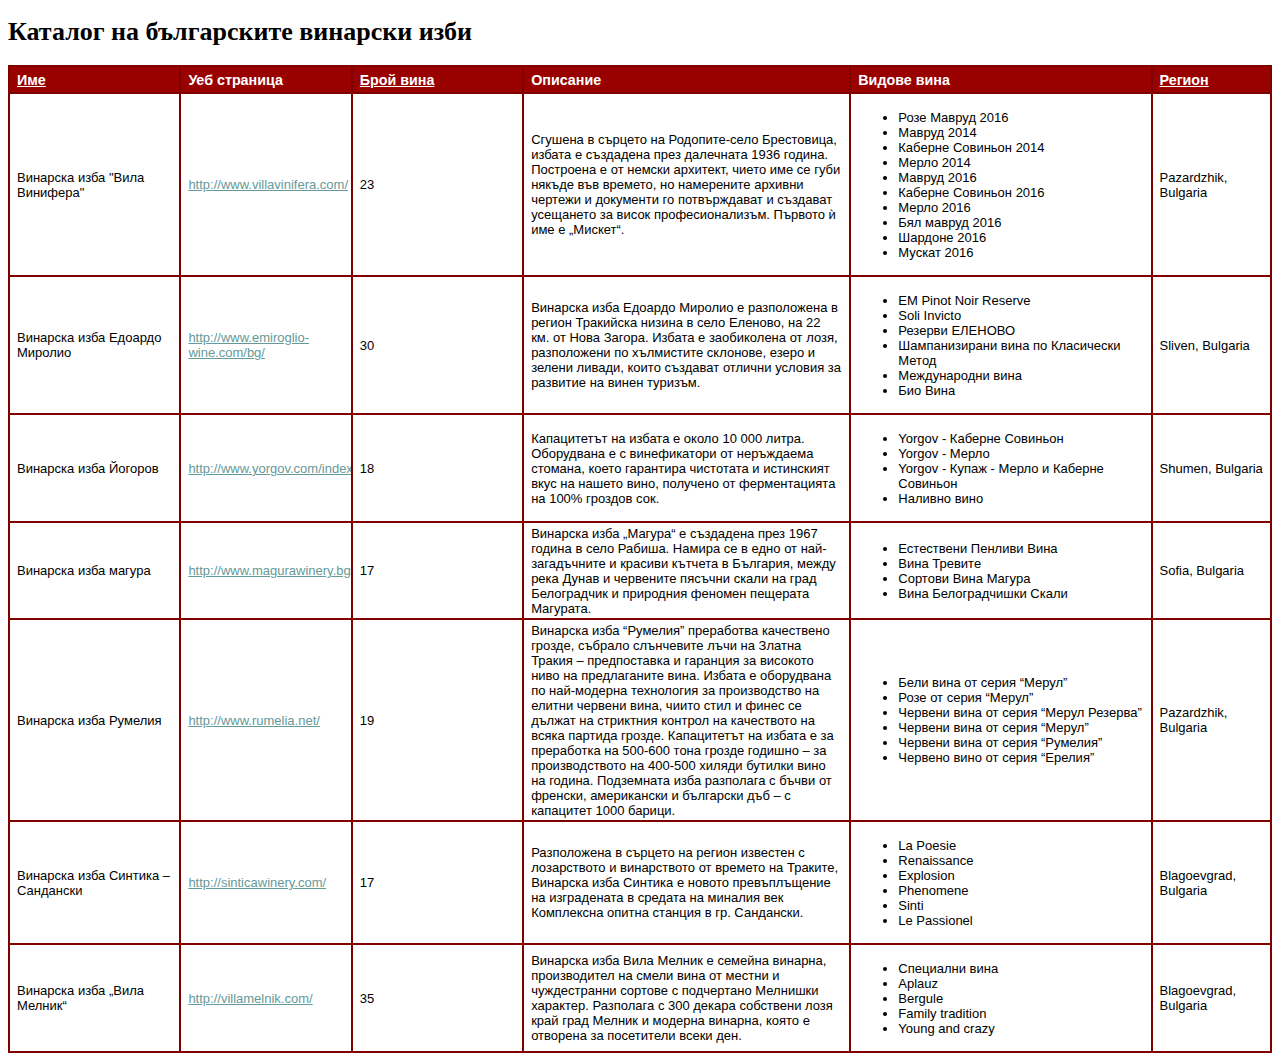
==== commit 24091c42: "make webpage to be link in html" ====
--- a/index_nojs.html
+++ b/index_nojs.html
@@ -3,16 +3,16 @@
 <meta http-equiv="content-type" content="text/html; charset=UTF-8">     
                                                                         
                                                      
-	<meta charset="UTF-8">                                                                       
+		<meta charset="UTF-8">                                                                       
 		<title>Винарски изби</title>                                                                                                         
 		<link rel="stylesheet" type="text/css" href="style.css">
-		<script src="jquery-1.10.2.min.js"></script>
+		<script src="jquery-1.js"></script>
 		<script src="sorttable.js"></script>
 		<script src="xslt.js"></script>
 		<script>
 		window.onload = function() {
-			new Transformation().setXml("08_content.xml")
-				.setXslt("08_transformation.xsl").transform("table-div");
+			new Transformation().setXml("06_content.xml")
+				.setXslt("06_transformation.xsl").transform("table-div");
 		}
 		</script>
 	</head>                                                                
@@ -26,24 +26,24 @@
 					Описание
 				</th><th style="width:100px">
 					Видове вина
-				</th><th style="width:30px"><a href="#" onclick="this.blur(); return sortTable('winehouses-body', 6, true);">Регион</a></th></tr></thead><tbody id="winehouses-body"><tr><td>Винарска изба "Вила Винифера"</td><td>http://www.villavinifera.com/</td><td>23</td><td>
+				</th><th style="width:30px"><a href="#" onclick="this.blur(); return sortTable('winehouses-body', 5, true);">Регион</a></th></tr></thead><tbody id="winehouses-body"><tr><td>Винарска изба "Вила Винифера"</td><td><a href="http://www.villavinifera.com/">http://www.villavinifera.com/</a></td><td>23</td><td>
 				Сгушена в сърцето на Родопите-село Брестовица, избата е създадена 
 през далечната 1936 година. Построена е от немски архитект, чието име се
  губи някъде във времето, но намерените архивни чертежи и документи го 
 потвърждават и създават усещането за висок професионализъм. Първото ѝ 
-име е „Мискет“. 			</td><td><ul><li>Розе Мавруд 2016</li><li>Мавруд 2014</li><li>Каберне Совиньон 2014</li><li>Мерло 2014</li><li>Мавруд 2016</li><li>Каберне Совиньон 2016</li><li>Мерло 2016</li><li>Бял мавруд 2016</li><li>Шардоне 2016</li><li>Мускат 2016</li></ul></td><td>Pazardzhik, Bulgaria</td></tr><tr><td>Винарска изба Едоардо Миролио</td><td>http://www.emiroglio-wine.com/bg/</td><td>30</td><td>
+име е „Мискет“. 			</td><td><ul><li>Розе Мавруд 2016</li><li>Мавруд 2014</li><li>Каберне Совиньон 2014</li><li>Мерло 2014</li><li>Мавруд 2016</li><li>Каберне Совиньон 2016</li><li>Мерло 2016</li><li>Бял мавруд 2016</li><li>Шардоне 2016</li><li>Мускат 2016</li></ul></td><td>Pazardzhik, Bulgaria</td></tr><tr><td>Винарска изба Едоардо Миролио</td><td><a href="http://www.emiroglio-wine.com/bg/">http://www.emiroglio-wine.com/bg/</a></td><td>30</td><td>
 				Винарска изба Едоардо Миролио е разположена в регион Тракийска 
 низина в село Еленово, на 22 км. от Нова Загора.  Избата е заобиколена 
 от лозя, разположени по хълмистите склонове, езеро и зелени ливади, 
-които създават отлични условия за развитие на винен туризъм.			</td><td><ul><li>EM Pinot Noir Reserve</li><li>Soli Invicto</li><li>Резерви ЕЛЕНОВО</li><li>Шампанизирани вина по Класически Метод</li><li>Международни вина</li><li>Био Вина</li></ul></td><td>Sliven, Bulgaria</td></tr><tr><td>Винарска изба Йогоров</td><td>http://www.yorgov.com/index.htm</td><td>18</td><td>
+които създават отлични условия за развитие на винен туризъм.			</td><td><ul><li>EM Pinot Noir Reserve</li><li>Soli Invicto</li><li>Резерви ЕЛЕНОВО</li><li>Шампанизирани вина по Класически Метод</li><li>Международни вина</li><li>Био Вина</li></ul></td><td>Sliven, Bulgaria</td></tr><tr><td>Винарска изба Йогоров</td><td><a href="http://www.yorgov.com/index.htm">http://www.yorgov.com/index.htm</a></td><td>18</td><td>
 				Капацитетът на избата е около 10 000 литра. Оборудвана е с 
 винефикатори от неръждаема стомана, което гарантира чистотата  и 
 истинският вкус на  нашето вино, получено от ферментацията на 100% 
-гроздов сок.			</td><td><ul><li>Yorgov - Каберне Совиньон</li><li>Yorgov - Мерло</li><li>Yorgov - Купаж - Мерло  и Каберне Совиньон</li><li>Наливно вино</li></ul></td><td>Shumen, Bulgaria</td></tr><tr><td>Винарска изба магура</td><td>http://www.magurawinery.bg/</td><td>17</td><td>
+гроздов сок.			</td><td><ul><li>Yorgov - Каберне Совиньон</li><li>Yorgov - Мерло</li><li>Yorgov - Купаж - Мерло  и Каберне Совиньон</li><li>Наливно вино</li></ul></td><td>Shumen, Bulgaria</td></tr><tr><td>Винарска изба магура</td><td><a href="http://www.magurawinery.bg/">http://www.magurawinery.bg/</a></td><td>17</td><td>
 				Винарска изба „Магура“ е създадена през 1967 година в село Рабиша. 
 Намира се в едно от най-загадъчните и красиви кътчета в България, между 
 река Дунав и червените пясъчни скали на град Белоградчик и природния 
-феномен пещерата Магурата. 			</td><td><ul><li>Естествени Пенливи Вина</li><li>Вина Тревите</li><li>Сортови Вина Магура</li><li>Вина Белоградчишки Скали</li></ul></td><td>Sofia, Bulgaria</td></tr><tr><td>Винарска изба Румелия </td><td>http://www.rumelia.net/</td><td>19</td><td>
+феномен пещерата Магурата. 			</td><td><ul><li>Естествени Пенливи Вина</li><li>Вина Тревите</li><li>Сортови Вина Магура</li><li>Вина Белоградчишки Скали</li></ul></td><td>Sofia, Bulgaria</td></tr><tr><td>Винарска изба Румелия </td><td><a href="http://www.rumelia.net/">http://www.rumelia.net/</a></td><td>19</td><td>
         Винарска изба “Румелия” преработва качествено грозде, събрало 
 слънчевите лъчи на Златна Тракия – предпоставка и гаранция за високото 
 ниво на предлаганите вина. Избата е оборудвана по най-модерна технология
@@ -53,17 +53,16 @@
 производството на 400-500 хиляди бутилки вино на година. Подземната изба
  разполага с бъчви от френски, американски и български дъб – с капацитет
  1000 барици.
-      </td><td><ul><li>Бели вина от серия “Мерул”</li><li>Розе от серия “Мерул”</li><li>Червени вина от серия “Мерул Резерва”</li><li>Червени вина от серия “Мерул”</li><li>Червени вина от серия “Румелия”</li><li>Червено вино от серия “Ерелия”</li></ul></td><td>Pazardzhik, Bulgaria</td></tr><tr><td>Винарска изба Синтика – Сандански</td><td>http://sinticawinery.com/</td><td>17</td><td>
+      </td><td><ul><li>Бели вина от серия “Мерул”</li><li>Розе от серия “Мерул”</li><li>Червени вина от серия “Мерул Резерва”</li><li>Червени вина от серия “Мерул”</li><li>Червени вина от серия “Румелия”</li><li>Червено вино от серия “Ерелия”</li></ul></td><td>Pazardzhik, Bulgaria</td></tr><tr><td>Винарска изба Синтика – Сандански</td><td><a href="http://sinticawinery.com/">http://sinticawinery.com/</a></td><td>17</td><td>
         Разположена в сърцето на регион известен с лозарството и 
 винарството от времето на Траките, Винарска изба Синтика е новото 
 превъплъщение на изградената в средата на миналия век Комплексна опитна 
 станция в гр. Сандански.
-      </td><td><ul><li>La Poesie</li><li>Renaissance</li><li>Explosion</li><li>Phenomene</li><li>Sinti</li><li>Le Passionel</li></ul></td><td>Blagoevgrad, Bulgaria</td></tr><tr><td>Винарска изба „Вила Мелник“ </td><td>http://villamelnik.com/</td><td>35</td><td>
+      </td><td><ul><li>La Poesie</li><li>Renaissance</li><li>Explosion</li><li>Phenomene</li><li>Sinti</li><li>Le Passionel</li></ul></td><td>Blagoevgrad, Bulgaria</td></tr><tr><td>Винарска изба „Вила Мелник“ </td><td><a href="http://villamelnik.com/">http://villamelnik.com/</a></td><td>35</td><td>
         Винарска изба Вила Мелник
         е семейна винарна, производител на смели вина от местни и 
 чуждестранни сортове с подчертано Мелнишки характер. Разполага с 300 
 декара собствени лозя край град Мелник и модерна винарна, която е 
 отворена за посетители всеки ден.
-      </td><td><ul><li>Специални вина</li><li>Aplauz</li><li>Bergule</li><li>Family tradition</li><li>Young and crazy</li></ul></td><td>Blagoevgrad, Bulgaria</td></tr></tbody></table></div>  
-	        
+      </td><td><ul><li>Специални вина</li><li>Aplauz</li><li>Bergule</li><li>Family tradition</li><li>Young and crazy</li></ul></td><td>Blagoevgrad, Bulgaria</td></tr></tbody></table></div>   
 </body></html>